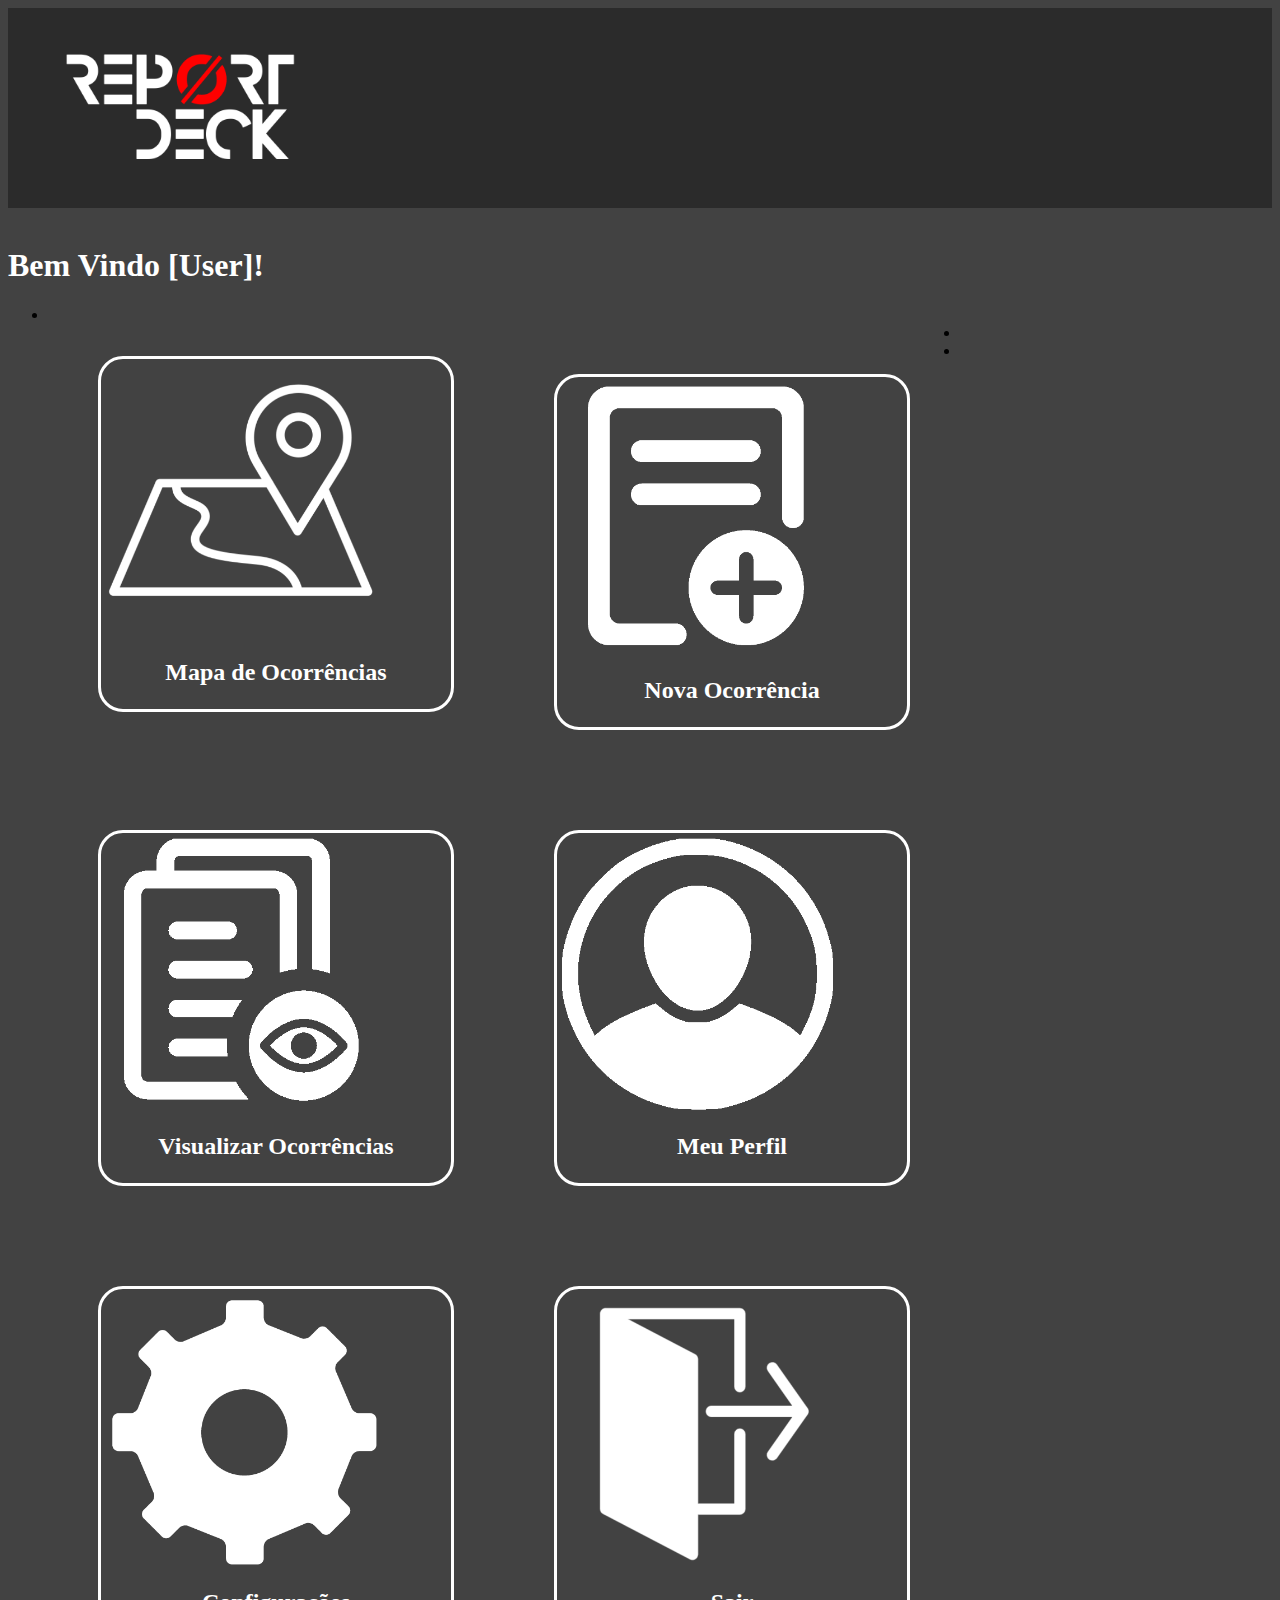
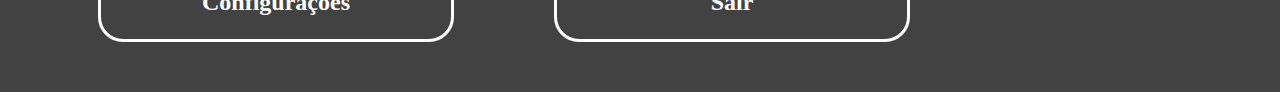
==== pages/pageUsuario.html @ 445e4ec2 "Criada pagina de Usuario e menu de navegacao" ====
<html>
  <head>
    <title>Report Deck</title>
    <script type="text/javascript" src="../js/pageUsuario/jquery.js"></script>
    <script type="text/javascript" src="../js/pageUsuario/usuario.js"></script>
    <link rel="shortcut icon" href="../images/favicon.png"/>
    <link rel="stylesheet" href="https://cdn.jsdelivr.net/npm/bootstrap@4.5.3/dist/css/bootstrap.min.css" integrity="sha384-TX8t27EcRE3e/ihU7zmQxVncDAy5uIKz4rEkgIXeMed4M0jlfIDPvg6uqKI2xXr2" crossorigin="anonymous">
		<script src="https://cdn.jsdelivr.net/npm/bootstrap@4.5.3/dist/js/bootstrap.bundle.min.js" integrity="sha384-ho+j7jyWK8fNQe+A12Hb8AhRq26LrZ/JpcUGGOn+Y7RsweNrtN/tE3MoK7ZeZDyx" crossorigin="anonymous"></script>
    <meta charset="utf-8">
    <link rel="stylesheet" type="text/css" href="../css/styleUser.css">
    <link href="https://fonts.googleapis.com/css2?family=Roboto&display=swap" rel="stylesheet">
  </head>
  <body>
    <a onclick="loadPage()"><div class="topo"><img src="../images/rdlogowhite.png" class="rounded mx-auto d-block logoRD"></div></a>
    <div class="appendContentClick"></div>
  </body>
</html>
---- css/styleUser.css ----
div.topo{
  height: 200px;
  width: 100%;
  background-color: #2b2b2b;
}
img.logoRD{
  height: 100%;
}
body{
  background-color: #424242;
}
a{
  cursor: pointer;
}
.textoTitulo{
  font-size: 23px;
}
.textoTemaEscuro{
  color: white;
}
div.navegacao{
  width: 350px;
  height: 350px;
  margin: 50px;
  border-radius: 25px;
  border: 3px solid white;
  float: left;
}
img.imgNavBar{
  height: 80%;
}
.descricaoNavBar{
  text-align: center;
}
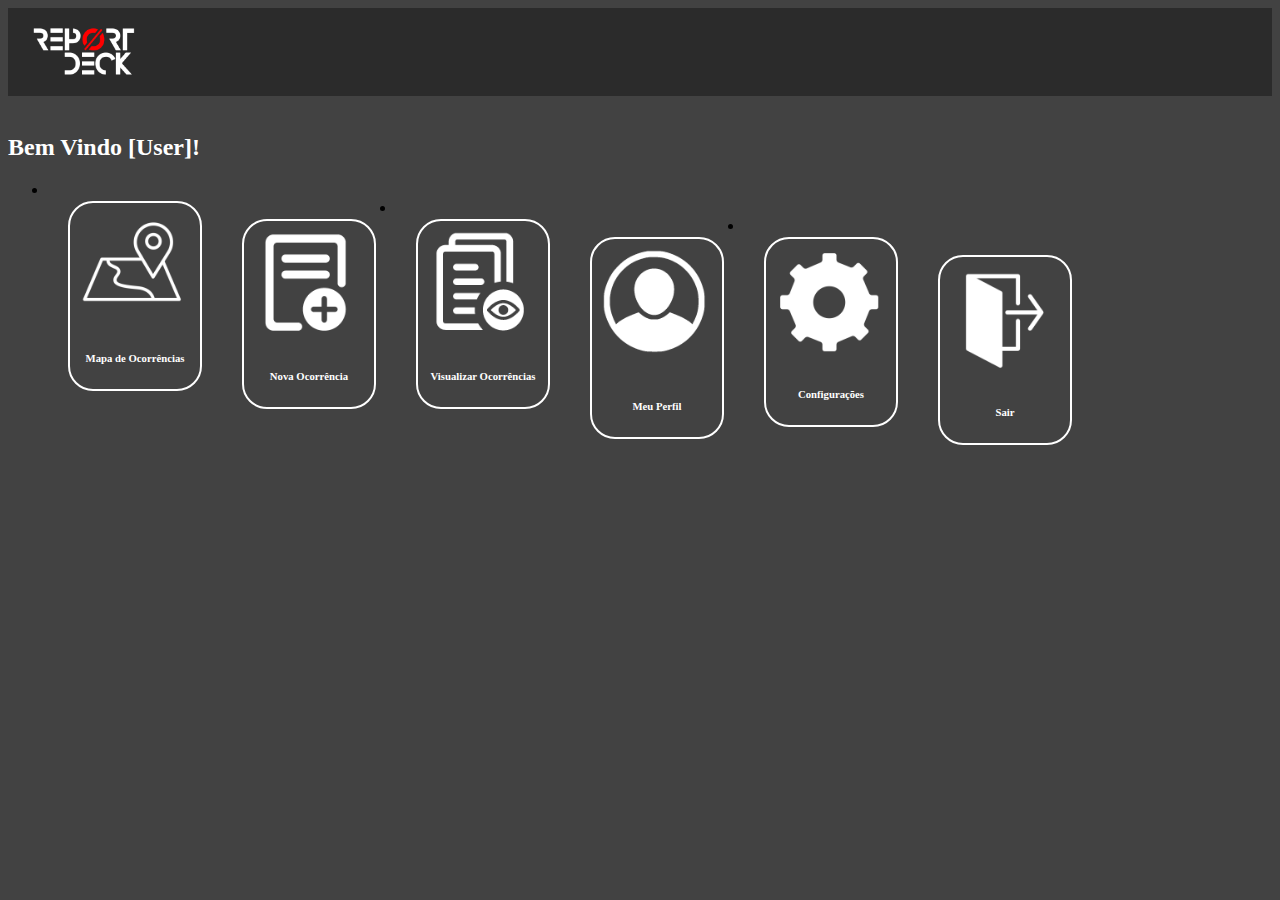
==== commit a1911ca7: "Ajustado layout para mobile" ====
--- a/pages/pageUsuario.html
+++ b/pages/pageUsuario.html
@@ -4,6 +4,7 @@
     <script type="text/javascript" src="../js/pageUsuario/jquery.js"></script>
     <script type="text/javascript" src="../js/pageUsuario/usuario.js"></script>
     <link rel="shortcut icon" href="../images/favicon.png"/>
+    <meta name="viewport" content="width=device-width, initial-scale=1.0">
     <link rel="stylesheet" href="https://cdn.jsdelivr.net/npm/bootstrap@4.5.3/dist/css/bootstrap.min.css" integrity="sha384-TX8t27EcRE3e/ihU7zmQxVncDAy5uIKz4rEkgIXeMed4M0jlfIDPvg6uqKI2xXr2" crossorigin="anonymous">
 		<script src="https://cdn.jsdelivr.net/npm/bootstrap@4.5.3/dist/js/bootstrap.bundle.min.js" integrity="sha384-ho+j7jyWK8fNQe+A12Hb8AhRq26LrZ/JpcUGGOn+Y7RsweNrtN/tE3MoK7ZeZDyx" crossorigin="anonymous"></script>
     <meta charset="utf-8">
@@ -12,6 +13,11 @@
   </head>
   <body>
     <a onclick="loadPage()"><div class="topo"><img src="../images/rdlogowhite.png" class="rounded mx-auto d-block logoRD"></div></a>
-    <div class="appendContentClick"></div>
+    <div class="appendContentClick">
+      <br><h2 class="text-center textoTemaEscuro">Nova Ocorrência:</h2><br>
+      <div class="novaOcorrencia">
+
+      </div>
+    </div>
   </body>
 </html>
--- a/css/styleUser.css
+++ b/css/styleUser.css
@@ -1,5 +1,5 @@
 div.topo{
-  height: 200px;
+  height: 10%;
   width: 100%;
   background-color: #2b2b2b;
 }
@@ -19,16 +19,22 @@
   color: white;
 }
 div.navegacao{
-  width: 350px;
-  height: 350px;
-  margin: 50px;
+  width: 130px;
+  margin: 20px;
   border-radius: 25px;
-  border: 3px solid white;
+  border: 2px solid white;
   float: left;
 }
 img.imgNavBar{
-  height: 80%;
+  width: 80%;
+  padding: 10px;
 }
 .descricaoNavBar{
   text-align: center;
+  padding-left: 5px;
+  padding-right: 5px;
 }
+.novaOcorrencia{
+  width: 80%;
+  margin: 0 auto;
+}
